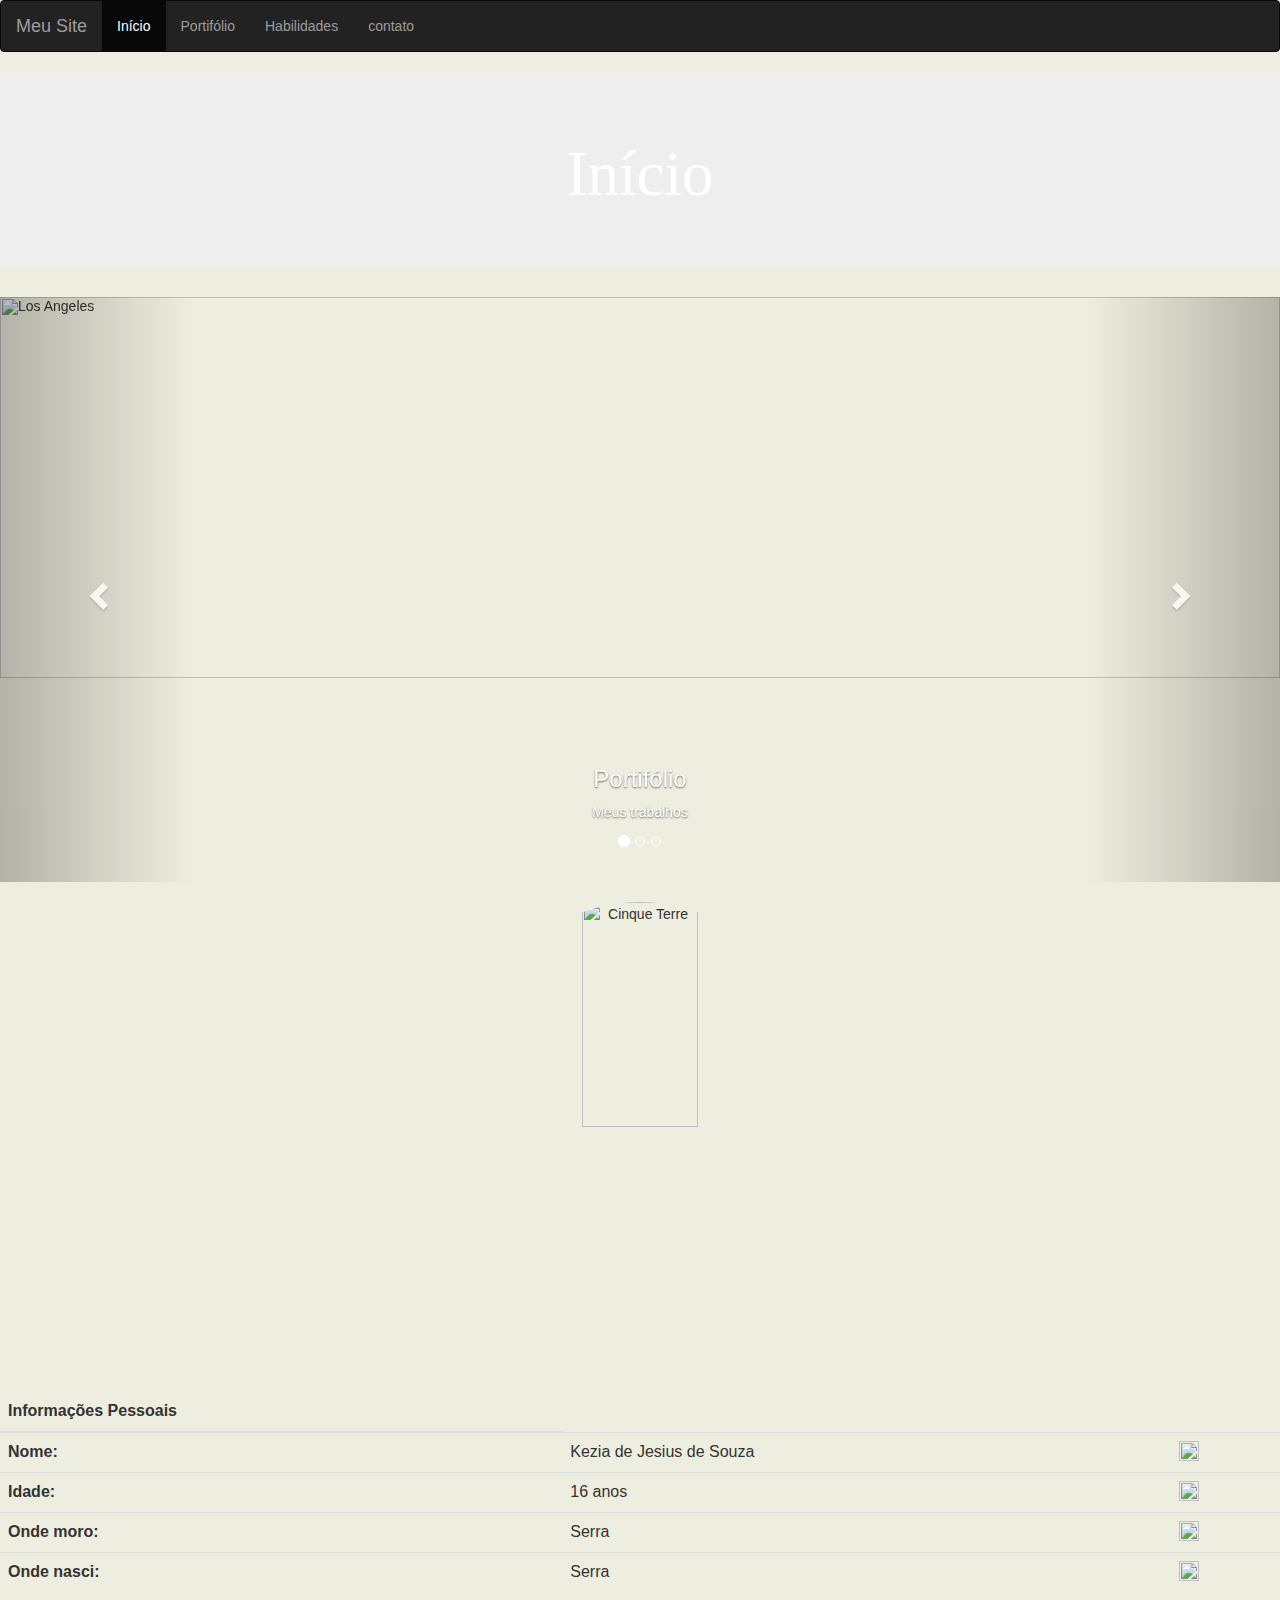
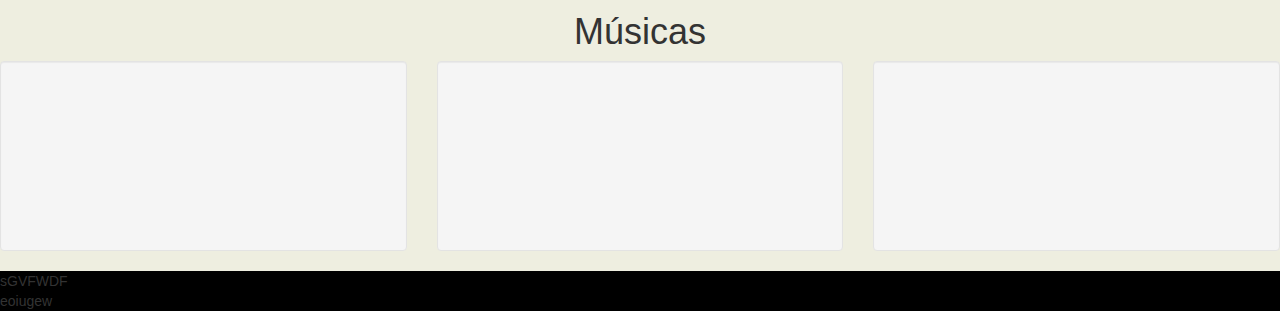
==== index.html @ 908d947d "Update index.html" ====
<html>
<head>     
  <title>Kezia</title>
  <meta charset="utf-8">
  <meta name="viewport" content="width=device-width, initial-scale=1">
  <link rel="stylesheet" href="https://maxcdn.bootstrapcdn.com/bootstrap/3.3.7/css/bootstrap.min.css">
  <script src="https://ajax.googleapis.com/ajax/libs/jquery/3.2.0/jquery.min.js"></script>
  <script src="https://maxcdn.bootstrapcdn.com/bootstrap/3.3.7/js/bootstrap.min.js"></script>
  
  <style>footer { background-color:black;}
         body { background-color:#EEEEE0;}
        .jumbotron{
background-image: url(https://static.tumblr.com/073b6d4294a277e467eed99323c41f03/mjqxite/lcNnn1dva/tumblr_static_tumblr_static_apg7whngjg0ssc0w0gwww00o8_640.jpg   );
font-family: Trebuchet MS;
font-weight: 900;
font-size: 1em;
color:white;
}
        
  </style>
</head>

<body>
 
<nav class="navbar navbar-inverse">
  
  <div class="container-fluid">
  
    <div class="navbar-header">
      <button type="button" class="navbar-toggle" data-toggle="collapse" data-target="#myNavbar">
        <span class="icon-bar"></span>
        <span class="icon-bar"></span>
        <span class="icon-bar"></span> 
      </button>
      <a class="navbar-brand" href="#">Meu Site</a>
    </div>
    <div class="collapse navbar-collapse" id="myNavbar">
      <ul class="nav navbar-nav">
        <li class="active"><a href="#">Início</a></li>
        <li><a href="#">Portifólio</a></li>
        <li><a href="#">Habilidades</a></li>
        <li><a href="#">contato</a></li> 
         
      </ul>
               
    </div>
  </div>
  
</nav>

  
  <div class="jumbotron"  >
  
  <center><h1>Início</h1></center>      
   
</div>

  
 <div id="myCarousel" class="carousel slide" data-ride="carousel">
    <!-- Indicators -->
    <ol class="carousel-indicators">
      <li data-target="#myCarousel" data-slide-to="0" class="active"></li>
      <li data-target="#myCarousel" data-slide-to="1"></li>
      <li data-target="#myCarousel" data-slide-to="2"></li>
    </ol>

    <!-- Wrapper for slides -->
    <div class="carousel-inner">

      <div class="item active">
        <img src="http://empreendedorx.com.br/wp-content/uploads/2016/07/56_sites_portfolio2.jpg" alt="Los Angeles" style="width:100%;  height: 65%;" >
        <div class="carousel-caption">
          <h3>Portifólio</h3>
          <p>Meus trabalhos</p>
        </div>
      </div>

      <div class="item">
        <img src="https://68.media.tumblr.com/2e9b89f21533b231b256c799904bf802/tumblr_mlb7t6mRHb1rruikpo1_500.jpg" alt="Chicago" style="width:100%; height: 65%;">
        <div class="carousel-caption">
          <h3>Chicago</h3>
          <p>Thank you, Chicago!</p>
        </div>
      </div>
    
      <div class="item">
        <img src="ny.jpg" alt="New York" style="width:100%; height: 65%;">
        <div class="carousel-caption">
          <h3>New York</h3>
          <p>We love the Big Apple!</p>
        </div>
      </div>
  
    </div>

    <!-- Left and right controls -->
    <a class="left carousel-control" href="#myCarousel" data-slide="prev">
      <span class="glyphicon glyphicon-chevron-left"></span>
      <span class="sr-only">Previous</span>
    </a>
    <a class="right carousel-control" href="#myCarousel" data-slide="next">
      <span class="glyphicon glyphicon-chevron-right"></span>
      <span class="sr-only">Next</span>
    </a>
  </div>
  <br>
  
<center> <img src="https://i.pinimg.com/236x/09/c9/67/09c967d8ef196d46e78915bb01d23126--arte-pop-hair-art.jpg" class="img-circle" alt="Cinque Terre" width="30%" height="50%"> </center>
<br><br>

<table class="table table-hover">
    <thead>
    <th>Informações Pessoais</th>
    </thead>
    <tbody>
      <tr>
        <th>Nome:</th>
        <td>Kezia de Jesius de Souza</td>
        <td><img src="https://icon-icons.com/icons2/37/PNG/512/name_user_3716.png" width="20" height="20"></td>
      </tr>
    
    
      <tr>
        <th>Idade:</th>
        <td>16 anos</td>
        <td><img src="https://maxcdn.icons8.com/Share/icon/Food//birthday_cake_filled1600.png" width="20" height="20"></td>
      </tr>
      <tr>
        <th>Onde moro:</th>
        <td>Serra</td>
        <td><img src="http://www.iconsdb.com/icons/download/black/house-256.gif" width="20" hwight="20"></td>
      </tr>
      <tr>
        <th>Onde nasci:</th>
        <td>Serra</td>
        <td><img src="https://www.lwsite.com.br/uploads/widget_image/image/770/023/770023/location_icon.png" width="20" height="20"></td>
      </tr>
      
    </tbody>
  </table>
  
  
  <center><h1>Músicas</h1></center>

<div class="row">
  <div class="col-sm-4"><div class="well"><center><iframe width="70%" height="150" src="https://www.youtube.com/embed/kXYiU_JCYtU" frameborder="0" allowfullscreen></iframe></center></div></div>
  <div class="col-sm-4"><div class="well"><center><iframe width="70%" height="150" src="https://www.youtube.com/embed/2F_fg4QrBvI" frameborder="0" allowfullscreen></iframe></center></div></div>
  <div class="col-sm-4"><div class="well"><center><iframe width="70%" height="150" src="https://www.youtube.com/embed/y6Sxv-sUYtM" frameborder="0" allowfullscreen></iframe></center></div></div>
</div>
  
<footer>
sGVFWDF
<br>eoiugew<br>

</footer>  
  



</body>
</html>
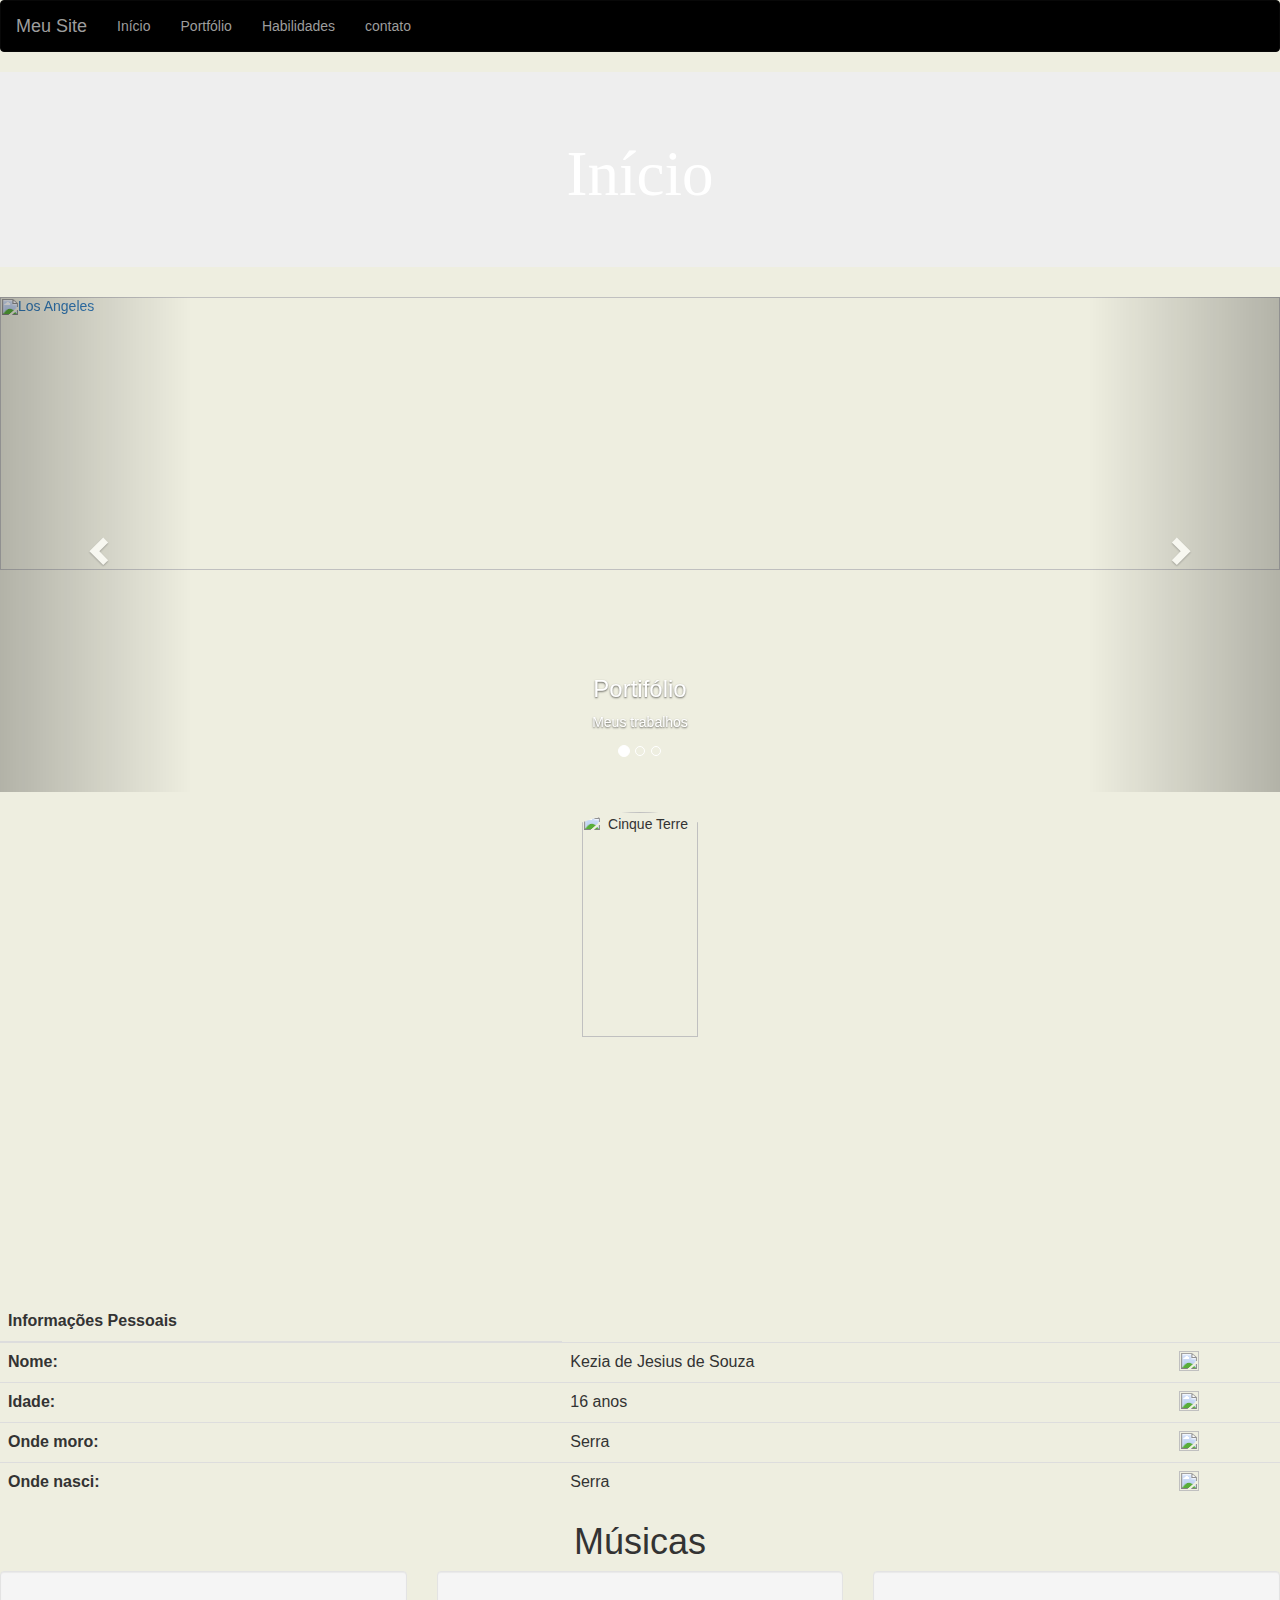
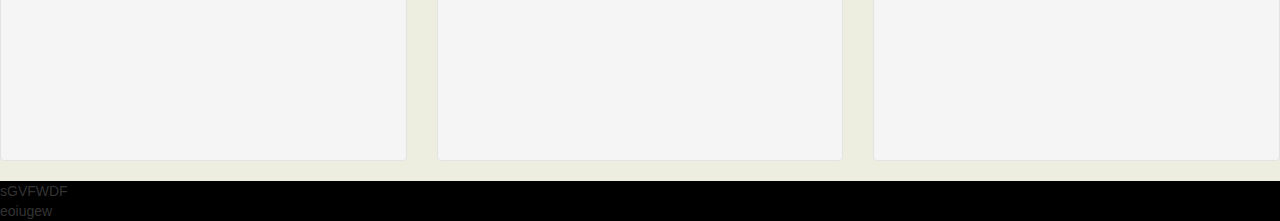
==== commit 4b2b9943: "Update index.html" ====
--- a/index.html
+++ b/index.html
@@ -16,6 +16,7 @@
 font-size: 1em;
 color:white;
 }
+.navbar {background-color:black;}
         
   </style>
 </head>
@@ -36,8 +37,8 @@
     </div>
     <div class="collapse navbar-collapse" id="myNavbar">
       <ul class="nav navbar-nav">
-        <li class="active"><a href="#">Início</a></li>
-        <li><a href="#">Portifólio</a></li>
+        <li class="#"><a href="index.html">Início</a></li>
+        <li><a href="portifólio.html">Portfólio</a></li>
         <li><a href="#">Habilidades</a></li>
         <li><a href="#">contato</a></li> 
          
@@ -49,7 +50,7 @@
 </nav>
 
   
-  <div class="jumbotron"  >
+  <div class="jumbotron" width="100%" >
   
   <center><h1>Início</h1></center>      
    
@@ -68,7 +69,7 @@
     <div class="carousel-inner">
 
       <div class="item active">
-        <img src="http://empreendedorx.com.br/wp-content/uploads/2016/07/56_sites_portfolio2.jpg" alt="Los Angeles" style="width:100%;  height: 65%;" >
+      <a href= "portifólio.html"><img src="http://betheme.muffingroupsc.netdna-cdn.com/be/portfolio/wp-content/uploads/2014/09/home_portfolio_portfolio_5-1200x800.jpg" alt="Los Angeles" style="width:100%;  height: 55%;" ></a>
         <div class="carousel-caption">
           <h3>Portifólio</h3>
           <p>Meus trabalhos</p>
@@ -76,18 +77,18 @@
       </div>
 
       <div class="item">
-        <img src="https://68.media.tumblr.com/2e9b89f21533b231b256c799904bf802/tumblr_mlb7t6mRHb1rruikpo1_500.jpg" alt="Chicago" style="width:100%; height: 65%;">
+        <img src="https://www.smore.com/external_image?url=http://www.edutopia.org/sites/default/files/styles/share_image/public/slates/finley-CCIA-visual-literacy-Veer_0.gif?itok=_q0M3jK2" alt="Chicago" style="width:100%; height: 55%;">
         <div class="carousel-caption">
-          <h3>Chicago</h3>
-          <p>Thank you, Chicago!</p>
+          <h3>Habilidades</h3>
+          <p>Conheça mais sobre mim</p>
         </div>
       </div>
     
       <div class="item">
-        <img src="ny.jpg" alt="New York" style="width:100%; height: 65%;">
+        <img src="http://noticias.universia.com.br/net/images/educacion/m/mo/mod/modos-simples-ampliar-rede-de-contatos-noticias.jpg" alt="New York" style="width:100%; height: 55%;">
         <div class="carousel-caption">
-          <h3>New York</h3>
-          <p>We love the Big Apple!</p>
+          <h3>Contatos</h3>
+          <p>Venha falar comigo!</p>
         </div>
       </div>
   
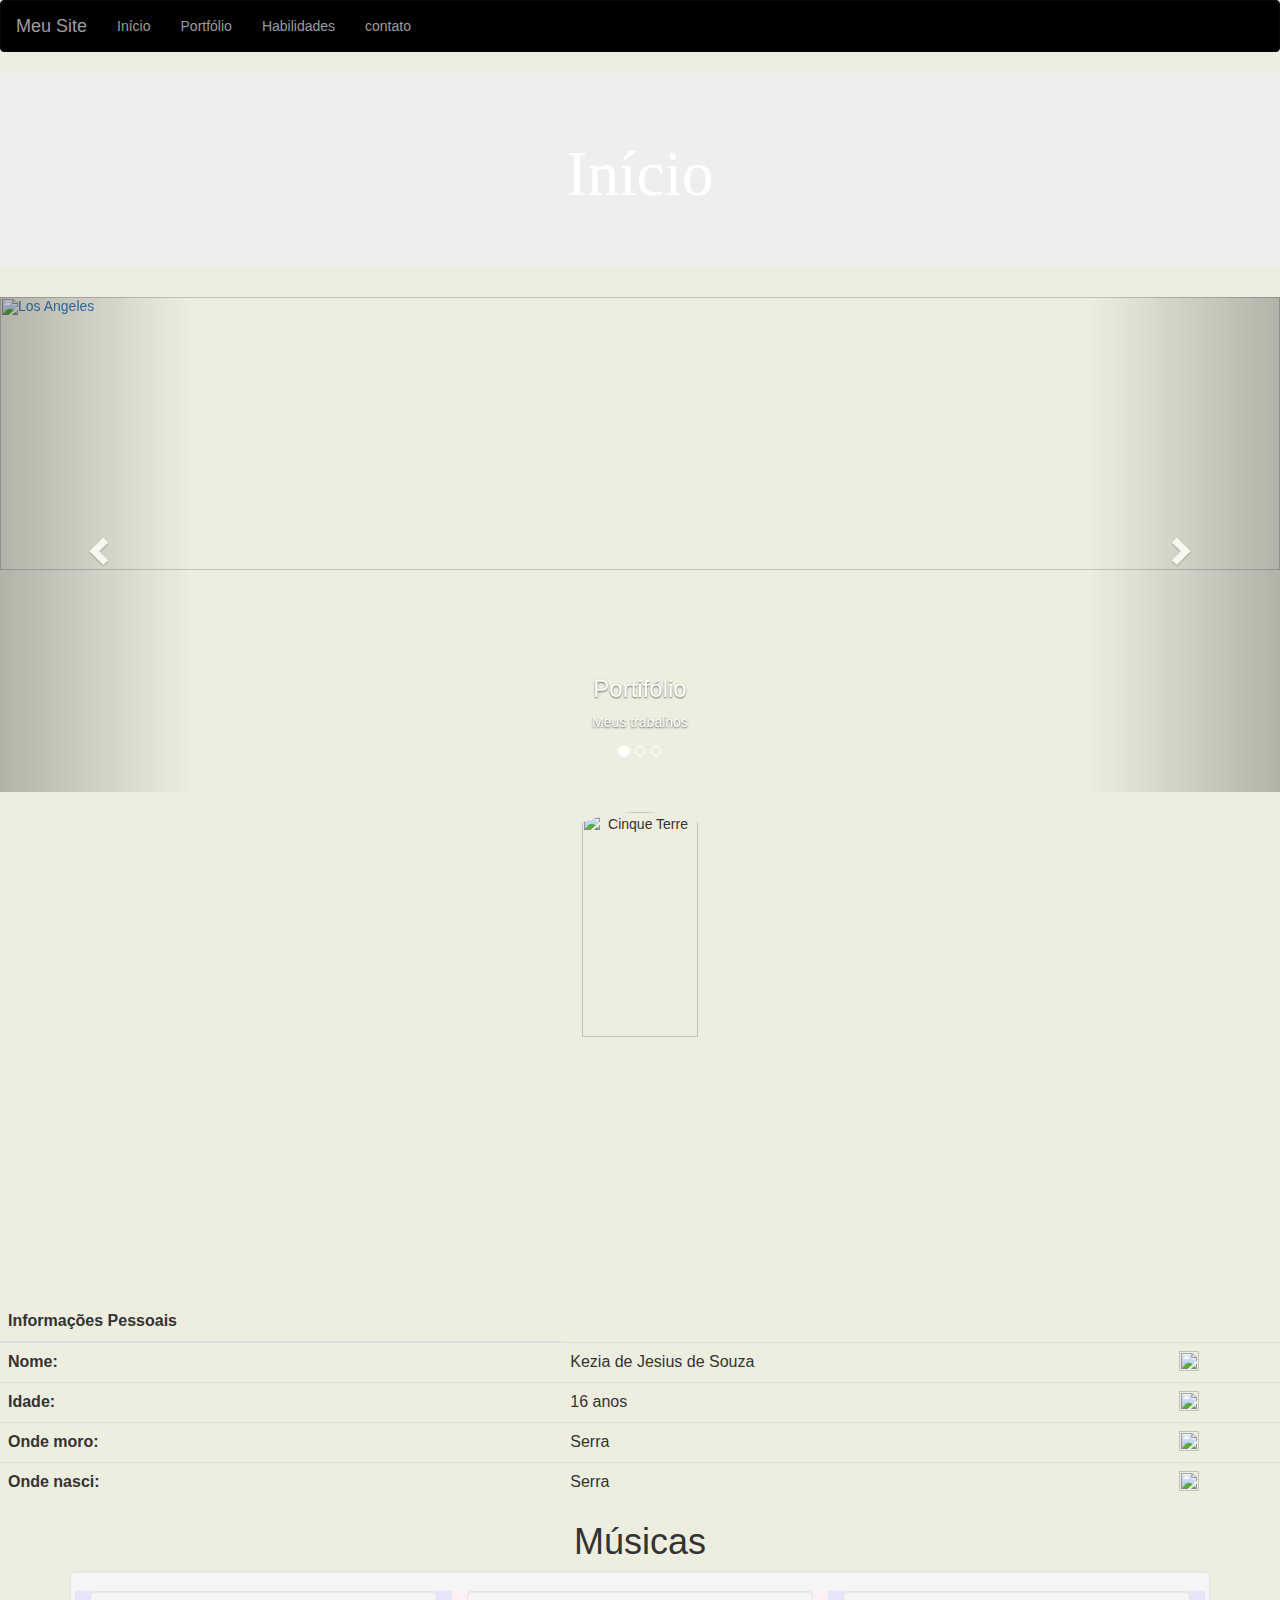
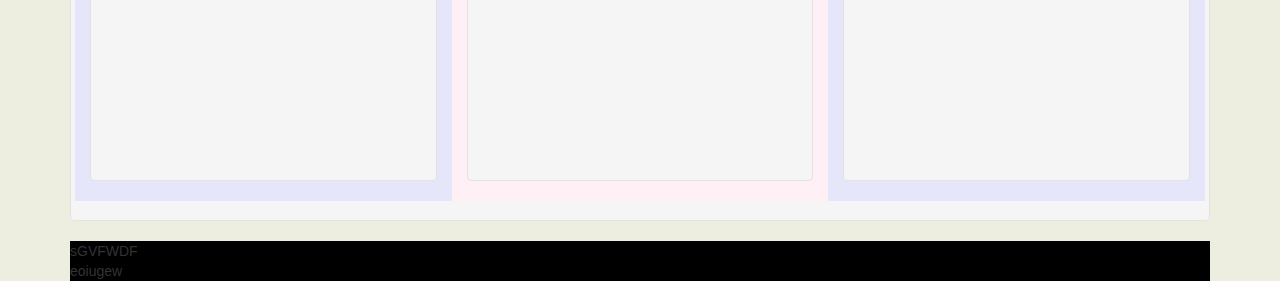
==== commit 2ac8cacc: "Update index.html" ====
--- a/index.html
+++ b/index.html
@@ -129,7 +129,7 @@
       <tr>
         <th>Onde moro:</th>
         <td>Serra</td>
-        <td><img src="http://www.iconsdb.com/icons/download/black/house-256.gif" width="20" hwight="20"></td>
+        <td><img src="https://www.lwsite.com.br/uploads/widget_image/image/770/023/770023/location_icon.png" width="20" hwight="20"></td>
       </tr>
       <tr>
         <th>Onde nasci:</th>
@@ -143,11 +143,20 @@
   
   <center><h1>Músicas</h1></center>
 
-<div class="row">
+<!--<div class="row">
   <div class="col-sm-4"><div class="well"><center><iframe width="70%" height="150" src="https://www.youtube.com/embed/kXYiU_JCYtU" frameborder="0" allowfullscreen></iframe></center></div></div>
   <div class="col-sm-4"><div class="well"><center><iframe width="70%" height="150" src="https://www.youtube.com/embed/2F_fg4QrBvI" frameborder="0" allowfullscreen></iframe></center></div></div>
   <div class="col-sm-4"><div class="well"><center><iframe width="70%" height="150" src="https://www.youtube.com/embed/y6Sxv-sUYtM" frameborder="0" allowfullscreen></iframe></center></div></div>
-</div>
+</div>-->
+  
+   <div class="container">
+ <div class="well" ><div class="row">
+    <div class="col-sm-4" style="background-color:lavender;"> <div class="well" ><center><iframe width="70%" height="150" src="https://www.youtube.com/embed/kXYiU_JCYtU" frameborder="0" allowfullscreen></iframe></div></div>
+
+    <div class="col-sm-4" style="background-color:lavenderblush;"> <div class="well" ><center><iframe width="70%" height="150" src="https://www.youtube.com/embed/2F_fg4QrBvI" frameborder="0" allowfullscreen></iframe></center></div></div>
+
+    <div class="col-sm-4" style="background-color:lavender;"> <div class="well" ><center><iframe width="70%" height="150" src="https://www.youtube.com/embed/y6Sxv-sUYtM" frameborder="0" allowfullscreen></iframe></center></div></div>
+  </div></div>
   
 <footer>
 sGVFWDF
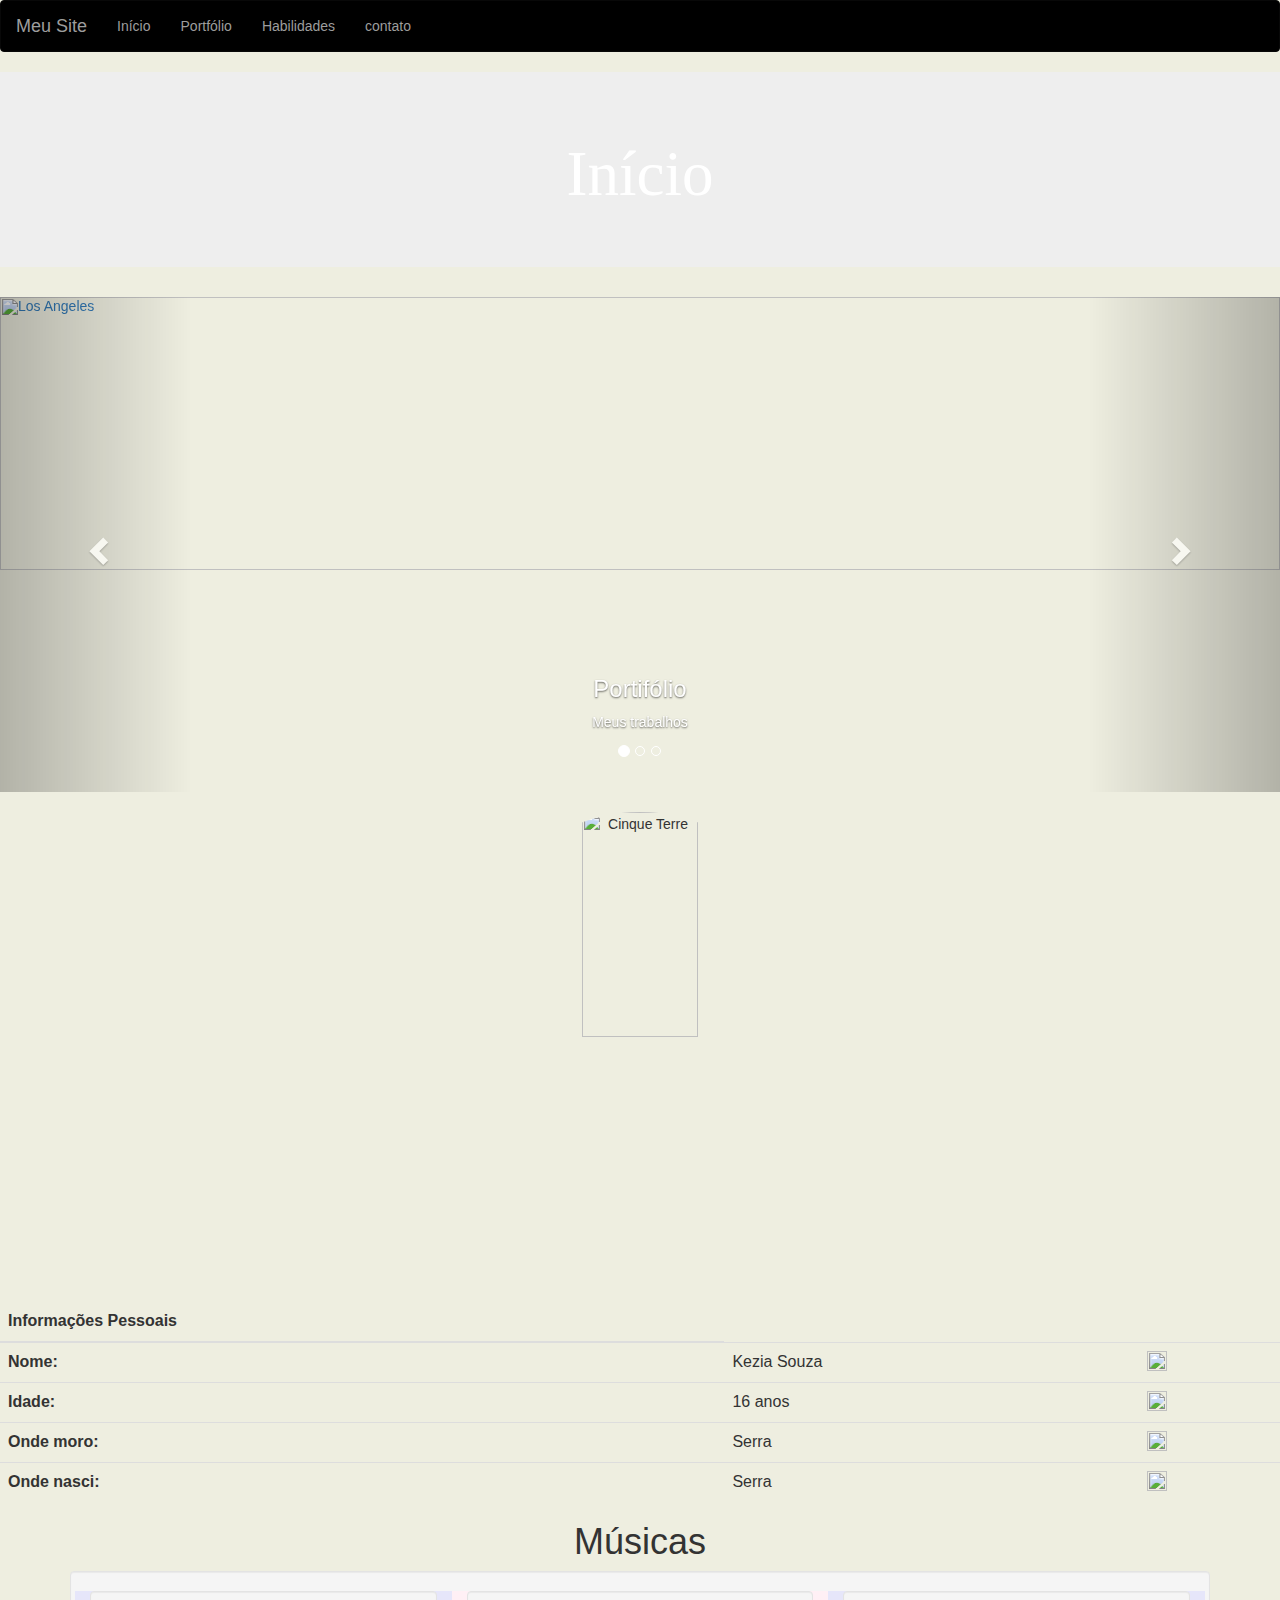
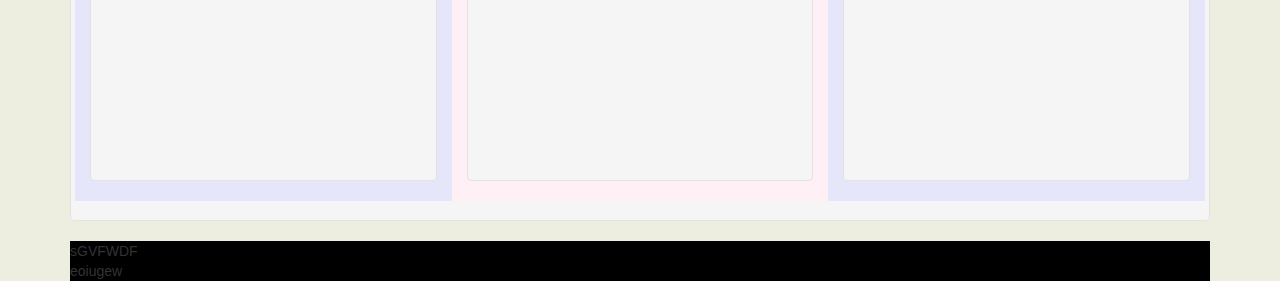
==== commit f8d19453: "Update index.html" ====
--- a/index.html
+++ b/index.html
@@ -116,7 +116,7 @@
     <tbody>
       <tr>
         <th>Nome:</th>
-        <td>Kezia de Jesius de Souza</td>
+        <td>Kezia Souza</td>
         <td><img src="https://icon-icons.com/icons2/37/PNG/512/name_user_3716.png" width="20" height="20"></td>
       </tr>
     
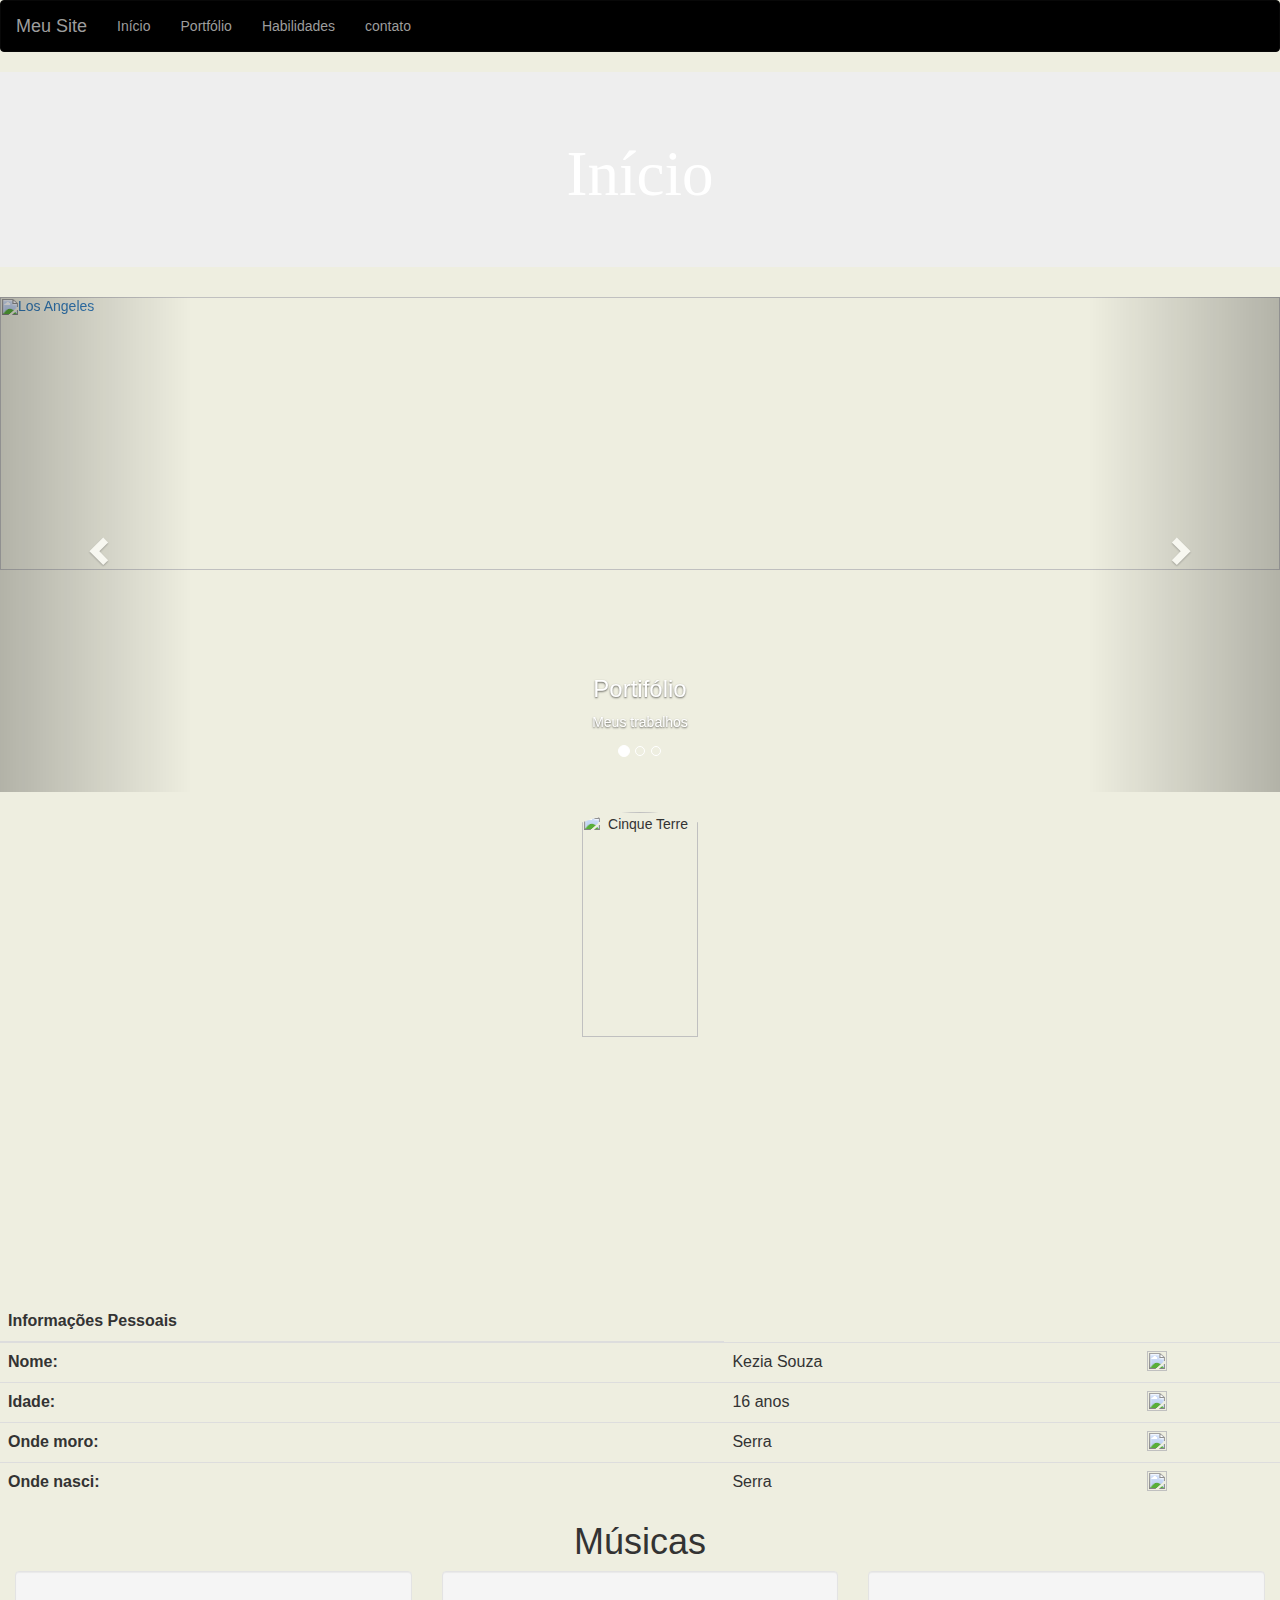
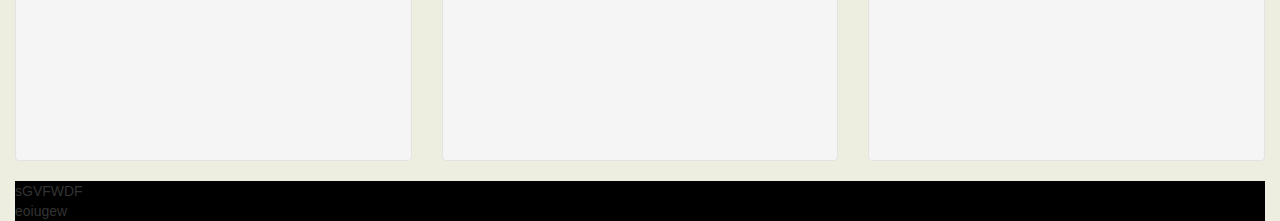
==== commit 442fea55: "Update index.html" ====
--- a/index.html
+++ b/index.html
@@ -142,22 +142,14 @@
   
   
   <center><h1>Músicas</h1></center>
-
-<!--<div class="row">
+<div class="container-fluid">
+<div class="row">
   <div class="col-sm-4"><div class="well"><center><iframe width="70%" height="150" src="https://www.youtube.com/embed/kXYiU_JCYtU" frameborder="0" allowfullscreen></iframe></center></div></div>
   <div class="col-sm-4"><div class="well"><center><iframe width="70%" height="150" src="https://www.youtube.com/embed/2F_fg4QrBvI" frameborder="0" allowfullscreen></iframe></center></div></div>
   <div class="col-sm-4"><div class="well"><center><iframe width="70%" height="150" src="https://www.youtube.com/embed/y6Sxv-sUYtM" frameborder="0" allowfullscreen></iframe></center></div></div>
-</div>-->
+</div>
   
-   <div class="container">
- <div class="well" ><div class="row">
-    <div class="col-sm-4" style="background-color:lavender;"> <div class="well" ><center><iframe width="70%" height="150" src="https://www.youtube.com/embed/kXYiU_JCYtU" frameborder="0" allowfullscreen></iframe></div></div>
 
-    <div class="col-sm-4" style="background-color:lavenderblush;"> <div class="well" ><center><iframe width="70%" height="150" src="https://www.youtube.com/embed/2F_fg4QrBvI" frameborder="0" allowfullscreen></iframe></center></div></div>
-
-    <div class="col-sm-4" style="background-color:lavender;"> <div class="well" ><center><iframe width="70%" height="150" src="https://www.youtube.com/embed/y6Sxv-sUYtM" frameborder="0" allowfullscreen></iframe></center></div></div>
-  </div></div>
-  
 <footer>
 sGVFWDF
 <br>eoiugew<br>
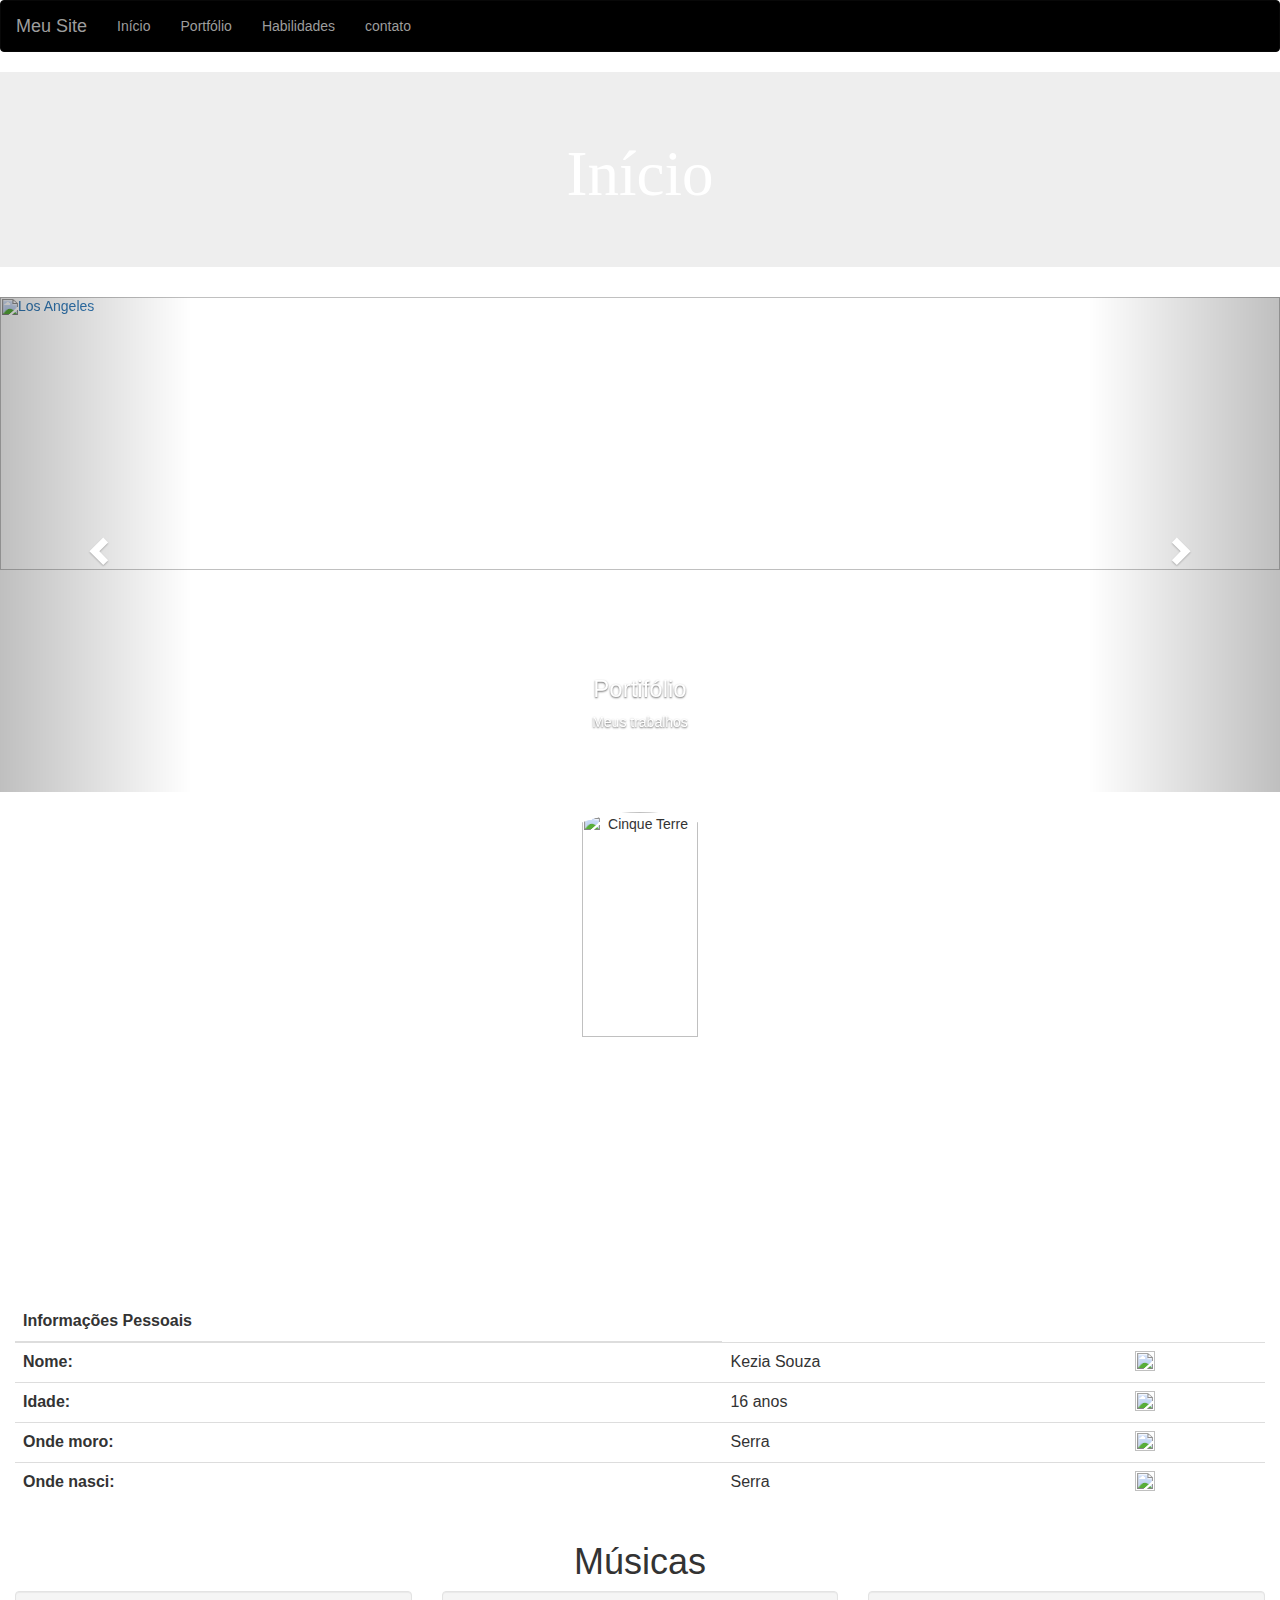
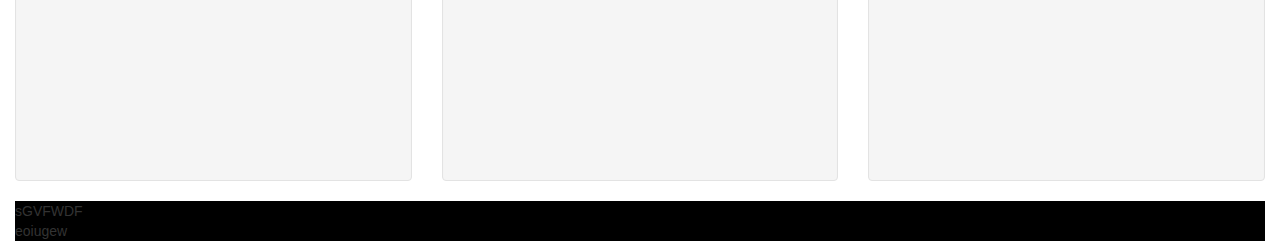
==== commit 6c8ccac6: "Update index.html" ====
--- a/index.html
+++ b/index.html
@@ -8,9 +8,9 @@
   <script src="https://maxcdn.bootstrapcdn.com/bootstrap/3.3.7/js/bootstrap.min.js"></script>
   
   <style>footer { background-color:black;}
-         body { background-color:#EEEEE0;}
+          body { background-image:url(http://www.imagenslivres.com/wp-content/uploads/2016/10/Elementos-e-Rela%C3%A7%C3%B5es-Fundo-Abstrato.jpg);}
         .jumbotron{
-background-image: url(https://static.tumblr.com/073b6d4294a277e467eed99323c41f03/mjqxite/lcNnn1dva/tumblr_static_tumblr_static_apg7whngjg0ssc0w0gwww00o8_640.jpg   );
+background-image: url(https://i2.wp.com/www.designbombs.com/wp-content/uploads/2017/02/make-a-website.jpg?resize=350%2C200&ssl=1);
 font-family: Trebuchet MS;
 font-weight: 900;
 font-size: 1em;
@@ -108,7 +108,7 @@
   
 <center> <img src="https://i.pinimg.com/236x/09/c9/67/09c967d8ef196d46e78915bb01d23126--arte-pop-hair-art.jpg" class="img-circle" alt="Cinque Terre" width="30%" height="50%"> </center>
 <br><br>
-
+<div class="container-fluid">
 <table class="table table-hover">
     <thead>
     <th>Informações Pessoais</th>
@@ -139,7 +139,7 @@
       
     </tbody>
   </table>
-  
+  </div>
   
   <center><h1>Músicas</h1></center>
 <div class="container-fluid">
